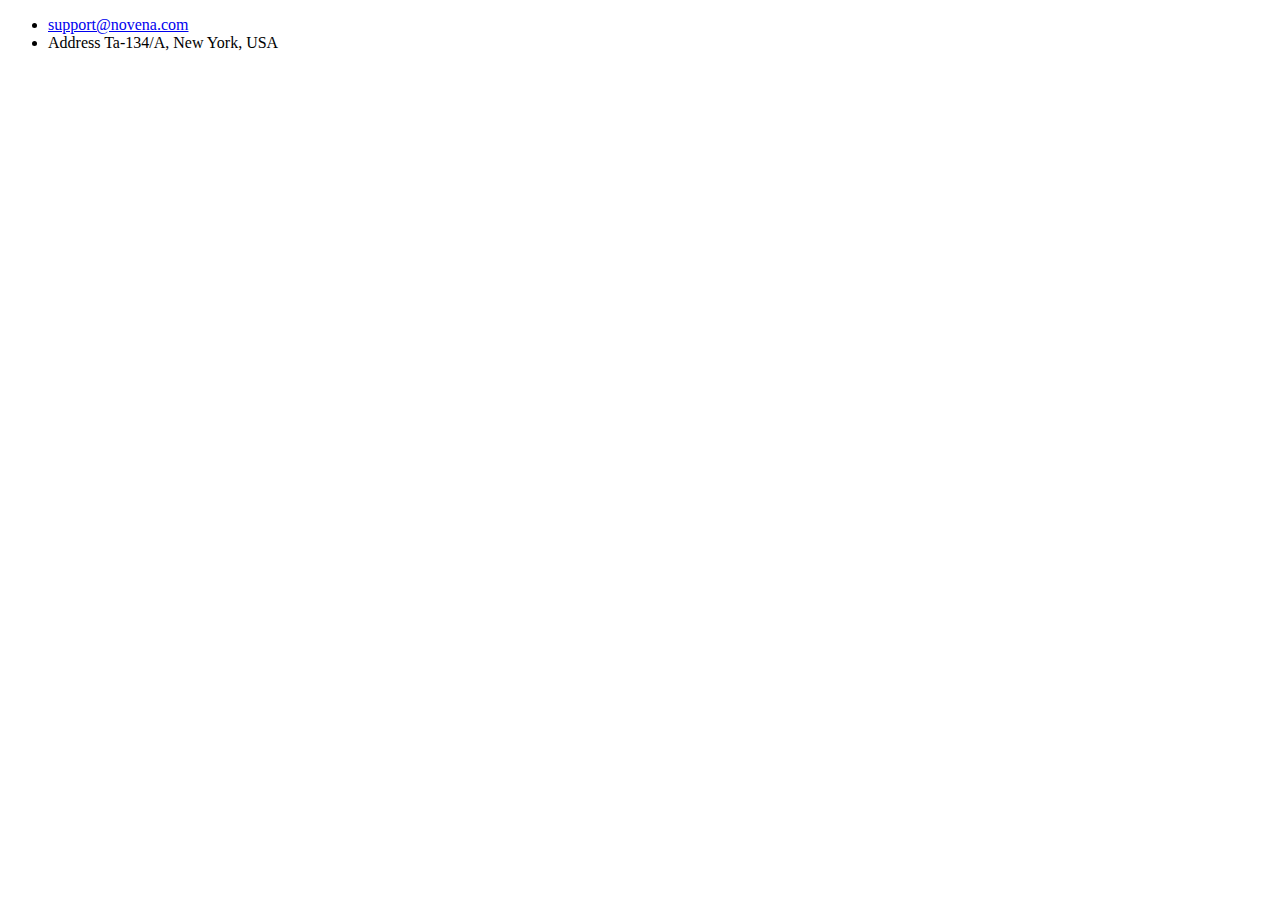
==== template/Deneme.html @ 7a7f90d3 "added _layout" ====
<!DOCTYPE html>
<html lang="en">
  <head>
    <meta charset="UTF-8" />
    <meta http-equiv="X-UA-Compatible" content="IE=edge" />
    <meta name="viewport" content="width=device-width, initial-scale=1.0" />
    <title>Document</title>
  </head>
  <body>
    <ul class="top-bar-info list-inline-item pl-0 mb-0">
      <li class="list-inline-item">
        <a href="mailto:support@gmail.com"
          ><i class="icofont-support-faq mr-2"></i>support@novena.com</a
        >
      </li>
      <li class="list-inline-item">
        <i class="icofont-location-pin mr-2"></i>Address Ta-134/A, New York, USA
      </li>
    </ul>
  </body>
</html>
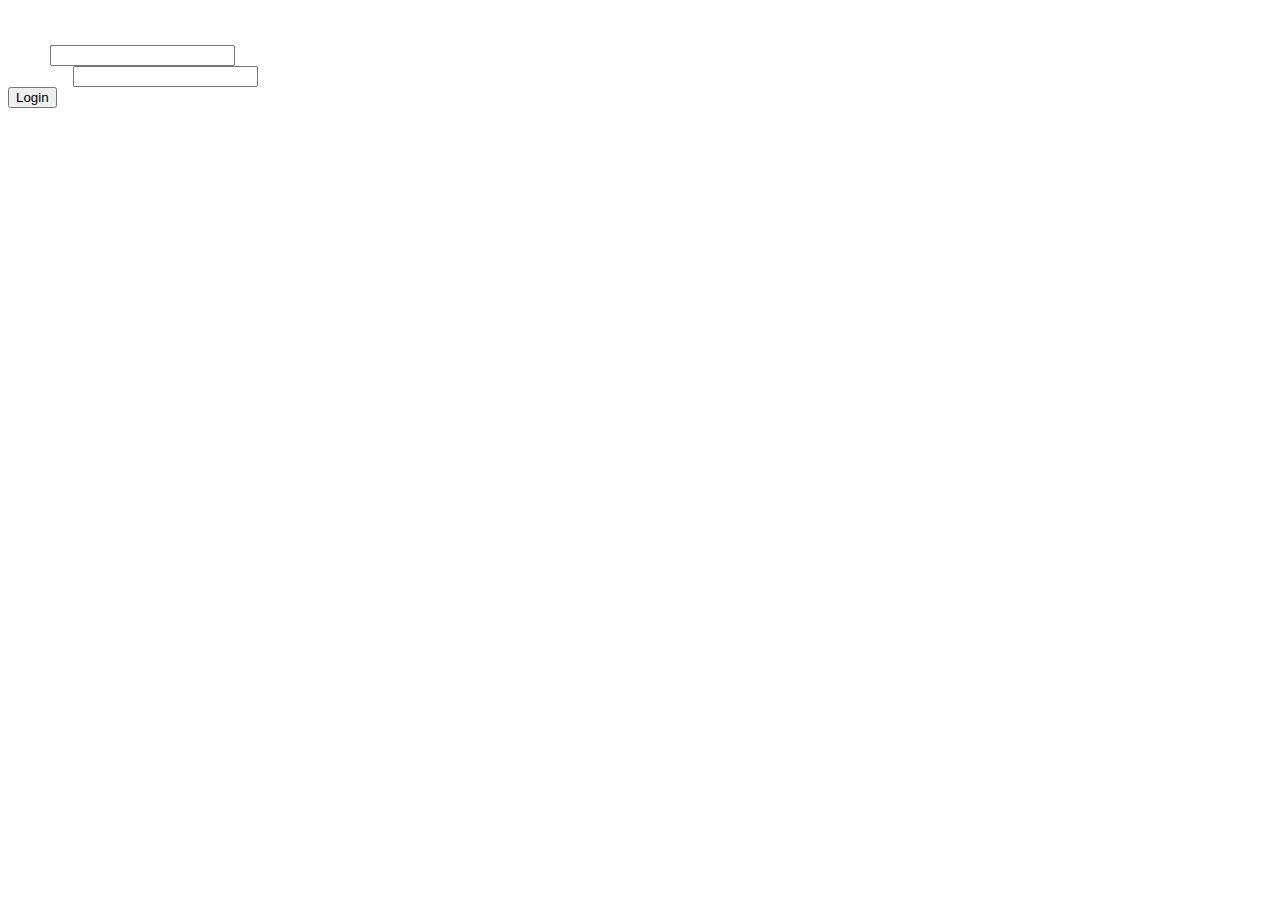
==== commit 0b11e704: "added register template" ====
--- a/template/Deneme.html
+++ b/template/Deneme.html
@@ -1,21 +1,48 @@
 <!DOCTYPE html>
 <html lang="en">
   <head>
-    <meta charset="UTF-8" />
-    <meta http-equiv="X-UA-Compatible" content="IE=edge" />
-    <meta name="viewport" content="width=device-width, initial-scale=1.0" />
-    <title>Document</title>
+    <meta charset="utf-8" />
+    <meta name="viewport" content="width=device-width, initial-scale=1" />
+    <title>Bootstrap demo</title>
+    <link
+      href="https://cdn.jsdelivr.net/npm/bootstrap@5.3.0-alpha1/dist/css/bootstrap.min.css"
+      rel="stylesheet"
+      integrity="sha384-GLhlTQ8iRABdZLl6O3oVMWSktQOp6b7In1Zl3/Jr59b6EGGoI1aFkw7cmDA6j6gD"
+      crossorigin="anonymous"
+    />
   </head>
-  <body>
-    <ul class="top-bar-info list-inline-item pl-0 mb-0">
-      <li class="list-inline-item">
-        <a href="mailto:support@gmail.com"
-          ><i class="icofont-support-faq mr-2"></i>support@novena.com</a
+  <body style="color: white">
+    <div
+      class="bg-image"
+      style="
+        background-image: url('https://mdbootstrap.com/img/Photos/Others/images/47.jpg');
+        height: 100vh;
+      "
+    >
+      <div class="container col-4">
+        <label class="mt-lg-5" style="font-size: xx-large"
+          >Kullanıcı Sayfasına Hoşgeldiniz</label
         >
-      </li>
-      <li class="list-inline-item">
-        <i class="icofont-location-pin mr-2"></i>Address Ta-134/A, New York, USA
-      </li>
-    </ul>
+      </div>
+      <form method="post">
+        <div class="container col-4">
+          <div class="row-cols-2">
+            <label>Email</label>
+            <input type="text" />
+          </div>
+          <div class="row-cols-2">
+            <label for="">Password</label>
+            <input type="text" />
+          </div>
+          <button class="btn btn-primary mt-2">Login</button>
+        </div>
+      </form>
+    </div>
+
+    <script
+      src="https://cdn.jsdelivr.net/npm/bootstrap@5.3.0-alpha1/dist/js/bootstrap.bundle.min.js"
+      integrity="sha384-w76AqPfDkMBDXo30jS1Sgez6pr3x5MlQ1ZAGC+nuZB+EYdgRZgiwxhTBTkF7CXvN"
+      crossorigin="anonymous"
+    ></script>
   </body>
 </html>
